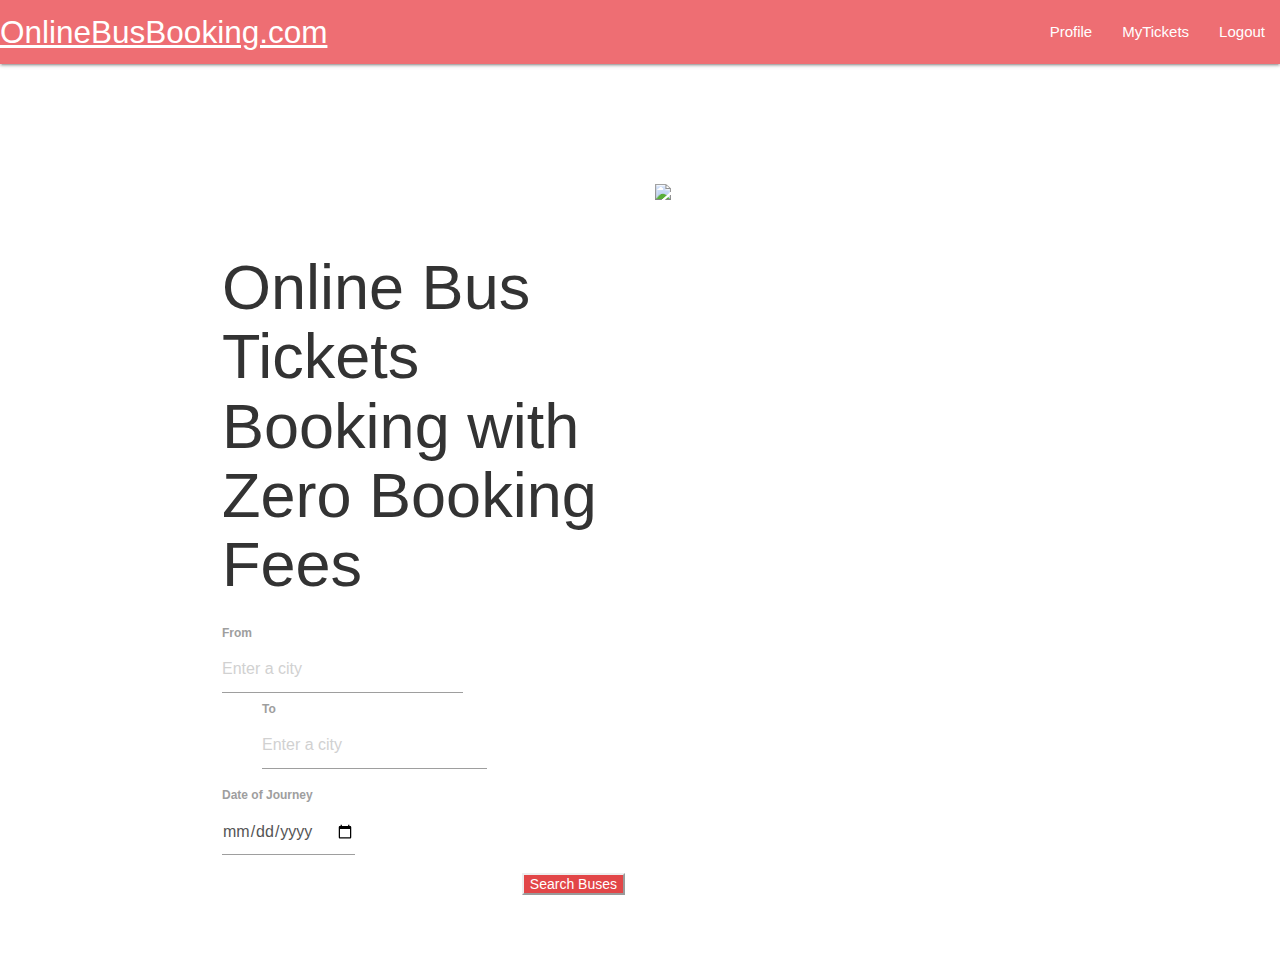
==== mainpage.html @ 83a96f2b "Add files via upload" ====
<html>
    <head>
          <meta http-equiv="content-type" content="text/html; charset=UTF-8">
        <meta charset="utf-8">
        <meta http-equiv="X-UA-Compatible" content="IE=edge">
        <!-- <meta name="viewport" content="width=device-width, initial-scale=1"> -->
           <!-- The above 3 meta tags *must* come first in the head; any other head content must come *after* these tags -->
        <meta name="description" content="">
        <meta name="author" content="">
        
        <link rel="shortcut icon" type="image/png" href="http://techlabz.in/truebus-web/admin/assets/uploads/favicons/1596550000_60.jpg">
        <title>Bus Booking: Online Bus Ticket Booking, Book Volvo AC Bus Tickets, Reservation</title>
        <link href="https://fonts.googleapis.com/css?family=Open+Sans:300,400,600,700" rel="stylesheet" type="text/css">
        <!-- custom CSS -->
        <link href="http://techlabz.in/truebus-web/assets/css/bootstrap.css" rel="stylesheet">
        <link rel="stylesheet" type="text/css" href="searchcss.css">
        <!-- IE10 viewport hack for Surface/desktop Windows 8 bug -->
         <link rel="stylesheet" href="https://maxcdn.bootstrapcdn.com/bootstrap/3.3.6/css/bootstrap.min.css">
         <link rel="stylesheet" href="https://maxcdn.bootstrapcdn.com/font-awesome/4.5.0/css/font-awesome.min.css">
        <link href="http://techlabz.in/truebus-web/assets/css/truebus.css" rel="stylesheet">
        <link href="http://techlabz.in/truebus-web/assets/css/parsley.css" rel="stylesheet">
      <!--   <link href="http://techlabz.in/truebus-web/assets/css/datepicker3.css" rel="stylesheet"> -->
        <link href="http://techlabz.in/truebus-web/assets/css/datepick.css" rel="stylesheet">
        
  
        <!--Bootsrap 4 CDN-->
	<link rel="stylesheet" href="https://stackpath.bootstrapcdn.com/bootstrap/4.1.3/css/bootstrap.min.css" integrity="sha384-MCw98/SFnGE8fJT3GXwEOngsV7Zt27NXFoaoApmYm81iuXoPkFOJwJ8ERdknLPMO" crossorigin="anonymous">
        
        <!-- Bootstrap core CSS -->
        <link rel="stylesheet" href="https://cdnjs.cloudflare.com/ajax/libs/materialize/1.0.0/css/materialize.min.css">
        <style>
    [ng\:cloak], [ng-cloak], [data-ng-cloak], [x-ng-cloak], .ng-cloak, .x-ng-cloak {
    display: none !important;
  }
  </style>
       
        
         
        <!-- Just for debugging purposes. Don't actually copy these 2 lines! -->
        <!--[if lt IE 9]><script src="../../assets/js/ie8-responsive-file-warning.js"></script><![endif]-->
         
      
        <script src="http://techlabz.in/truebus-web/assets/js/jquery.js" type="text/javascript"></script> 
   <!--script src="http://techlabz.in/truebus-web/assets/js/jquery.js"></script--> 
        
        
        <script src="https://code.jquery.com/ui/1.10.2/jquery-ui.js" type="text/javascript"></script>
         
     <script src="http://techlabz.in/truebus-web/assets/js/jquery.raty.js" type="text/javascript"></script>
   
      
        <script src="https://oss.maxcdn.com/html5shiv/3.7.2/html5shiv.min.js"></script>
        <script src="https://oss.maxcdn.com/respond/1.4.2/respond.min.js"></script>
          
     </head>
    <body> 
        <nav>
            <div class="nav-wrapper">
              <a href="mainpage.html" class="brand-logo">OnlineBusBooking.com</a>
              <a href="#" data-target="mobile-demo" class="sidenav-trigger"><i class="material-icons">menu</i></a>
              <ul class="right hide-on-med-and-down">
                <li><a href="Profile.html">Profile</a></li>
                <li><a href="MyTickets.html">MyTickets</a></li>
                <li><a href="login.html">Logout</a></li>
              </ul>
            </div>
         </nav>
        
        <ul class="sidenav" id="mobile-demo">
            <li><a href="Profile.html">Profile</a></li>
            <li><a href="MyTickets.html">MyTickets</a></li>
            <li><a href="login.html">Logout</a></li> 
        </ul>
        <form>
            <div class="container ng-scope" ng-controller="search">
                <div class="row" style="min-height:400px;margin-top:120px;">
                   <div class="col-md-6">
                   <form id="myForm" method="post" data-parsley-validate="" autocomplete="off" class="ng-pristine ng-valid" novalidate="">
                      <section id="Search" class="LB XXCN  P20">
                         <h1 class="bookTic XCN TextSemiBold">Online Bus Tickets Booking with Zero Booking Fees</h1>
                         <div class="searchRow clearfix">
                            <div class="LB">
                               <label class="inputLabel">From</label>
                               <input id="board_point" class="XXinput searching ui-autocomplete-input" placeholder="Enter a city" type="text" data-id="board_point" autocomplete="off" data-parsley-error-message="Please select a source city" tabindex="1" required=""><span role="status" aria-live="polite" class="ui-helper-hidden-accessible"></span>
                               <div class="errorMessageFixed"> </div>
                            </div>
                            <div class="searchRight NoPaddingRight">
                               <label class="inputLabel">To</label>
                               <input id="Destination" class="XXinput searching ui-autocomplete-input" placeholder="Enter a city" type="text" tabindex="2" data-id="drop_point" autocomplete="off" data-parsley-error-message="Please select a destination city" required=""><span role="status" aria-live="polite" class="ui-helper-hidden-accessible"></span>
                               <div class="errorMessageFixed"> </div>
                            </div>
                         </div>
                         <div class="searchRow clearfix">
                            <div class="LB">
                               <label class="inputLabel">Date of Journey</label>
                             <input type="date" class="form-control"  id="joruneydate"placeholder="Enter date of journey"required="required">
                            </div>
                      </div>

                         <button class="RB Xbutton" id="searchBtn" ng-click="homesearch()">Search Buses</button>
                      </section>
                      </form>
                   </div>
                   <div class="col-md-6">
                      <div class="tb_bus">
                         <img src="http://techlabz.in/truebus-web/assets/images/bus.png">
                      </div>
                   </div>
                </div>
             </div>
    </form>
    </body>
</html>
---- searchcss.css ----
body {
    font-family: "Helvetica Neue",Helvetica,Arial,sans-serif;
    font-size: 14px;
    line-height: 1.42857143;
    color: #333;
    background-color: #fff;
}
#Search .calendar, #Search .switchButton, .busTypeClose, .selectBusType, .servicelist {
    background-image: url(https://st.redbus.in/images/ImagesOpt/home_sprite3.png);
    background-repeat: no-repeat;
}
.LB {
    float: left;
}
.RB {

    float: right;
}
form {
    display: block;
    margin-top: 0em;
}
#Search .searchRow {
    margin-bottom: 10px;
}
#Search .searchRow .NoPaddingRight {
    padding-left: 0;
}
#Search .searchRow .searchRight {
    float: left;
    padding-left: 40px;
}
button, select {
    text-transform: none;
}
section {
    margin-top: 27px;
}
.XXCN {
    margin-bottom: 40px;
}
.clearfix {
    display: block;
}
#Search .switchButton {
    margin: 21px 5px 0;
    float: left;
    cursor: pointer;
    background-position: -27px 7px;
    width: 30px;
    height: 30px;
}
.ancLink, .button, button, input[type="button"], input[type="submit"] {
    background-color: #e24648;
    background-position: 96% center;
    background-repeat: no-repeat;
    border: 0 none;
    color: #fff !important;
    padding: 6px 20px;
    text-indent: 0;
    transition: all 0.2s ease 0s;
    font-family: 'Open Sans', sans-serif;
}
button {
    appearance: button;
    text-rendering: auto;
    color: -internal-light-dark(black, white);
    letter-spacing: normal;
    word-spacing: normal;
    text-transform: none;
    text-indent: 0px;
    text-shadow: none;
    display: inline-block;
    text-align: center;
    align-items: flex-start;
    cursor: default;
    background-color: -internal-light-dark(rgb(239, 239, 239), rgb(59, 59, 59));
    box-sizing: border-box;
    margin: 0em;
    font: 400 13.3333px Arial;
    padding: 1px 6px;
    border-width: 2px;
    border-style: outset;
    border-color: -internal-light-dark(rgb(118, 118, 118), rgb(133, 133, 133));
    border-image: initial;
}
.tb_operator {
    width: 100%;
    background-color: #404043;
    float: left;
    padding: 3px;
    margin-bottom: 0px;
    position: relative;
}
.col-md-6{
position: relative;
min-height: 1px;
padding-right: 15px;
padding-left: 15px;
}
div {
    display: block;
}
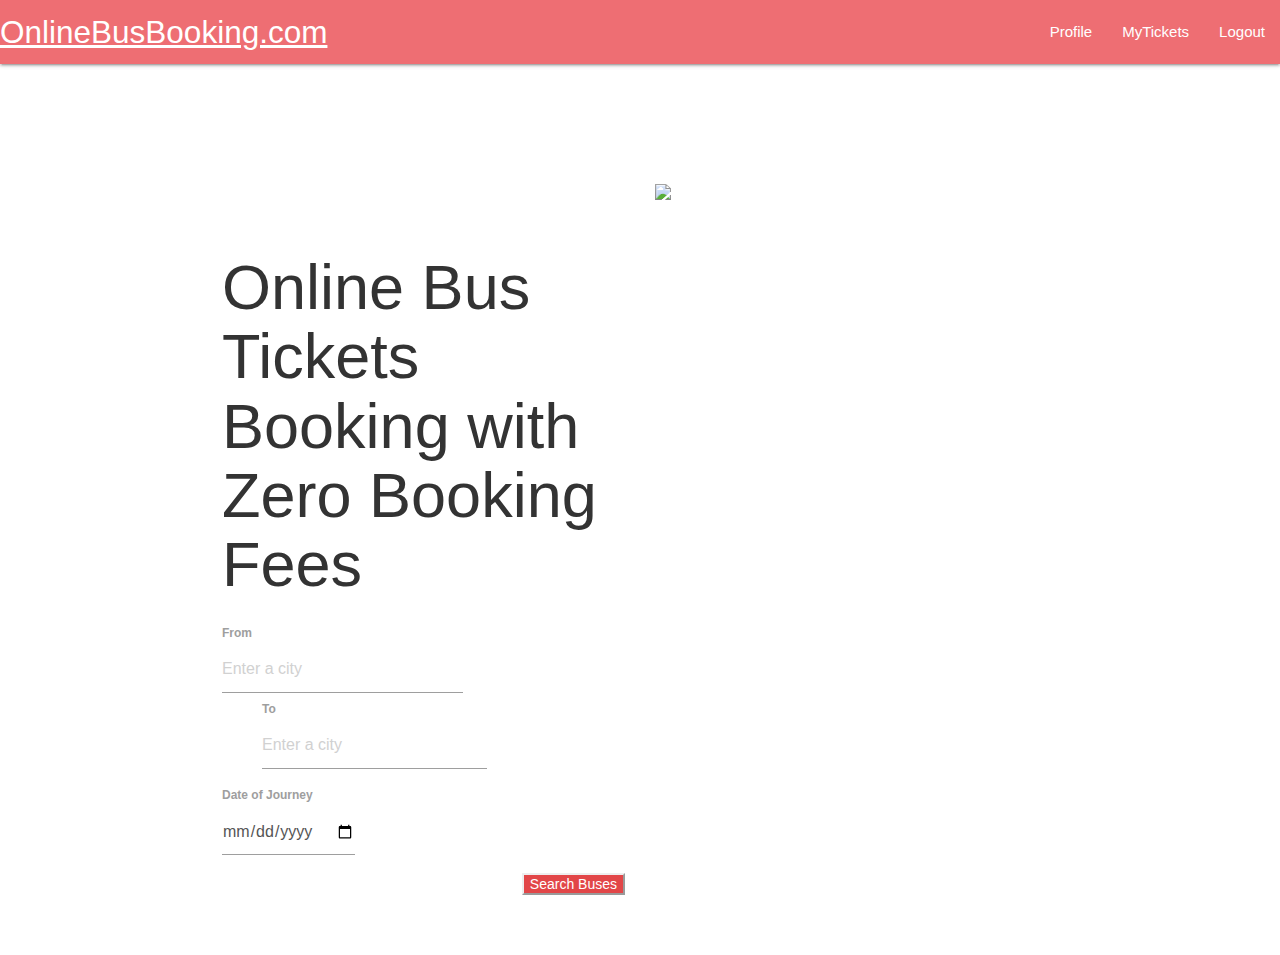
==== commit b6b0d788: "busdetails" ====
--- a/mainpage.html
+++ b/mainpage.html
@@ -1,113 +1,113 @@
-<html>
-    <head>
-          <meta http-equiv="content-type" content="text/html; charset=UTF-8">
-        <meta charset="utf-8">
-        <meta http-equiv="X-UA-Compatible" content="IE=edge">
-        <!-- <meta name="viewport" content="width=device-width, initial-scale=1"> -->
-           <!-- The above 3 meta tags *must* come first in the head; any other head content must come *after* these tags -->
-        <meta name="description" content="">
-        <meta name="author" content="">
-        
-        <link rel="shortcut icon" type="image/png" href="http://techlabz.in/truebus-web/admin/assets/uploads/favicons/1596550000_60.jpg">
-        <title>Bus Booking: Online Bus Ticket Booking, Book Volvo AC Bus Tickets, Reservation</title>
-        <link href="https://fonts.googleapis.com/css?family=Open+Sans:300,400,600,700" rel="stylesheet" type="text/css">
-        <!-- custom CSS -->
-        <link href="http://techlabz.in/truebus-web/assets/css/bootstrap.css" rel="stylesheet">
-        <link rel="stylesheet" type="text/css" href="searchcss.css">
-        <!-- IE10 viewport hack for Surface/desktop Windows 8 bug -->
-         <link rel="stylesheet" href="https://maxcdn.bootstrapcdn.com/bootstrap/3.3.6/css/bootstrap.min.css">
-         <link rel="stylesheet" href="https://maxcdn.bootstrapcdn.com/font-awesome/4.5.0/css/font-awesome.min.css">
-        <link href="http://techlabz.in/truebus-web/assets/css/truebus.css" rel="stylesheet">
-        <link href="http://techlabz.in/truebus-web/assets/css/parsley.css" rel="stylesheet">
-      <!--   <link href="http://techlabz.in/truebus-web/assets/css/datepicker3.css" rel="stylesheet"> -->
-        <link href="http://techlabz.in/truebus-web/assets/css/datepick.css" rel="stylesheet">
-        
-  
-        <!--Bootsrap 4 CDN-->
-	<link rel="stylesheet" href="https://stackpath.bootstrapcdn.com/bootstrap/4.1.3/css/bootstrap.min.css" integrity="sha384-MCw98/SFnGE8fJT3GXwEOngsV7Zt27NXFoaoApmYm81iuXoPkFOJwJ8ERdknLPMO" crossorigin="anonymous">
-        
-        <!-- Bootstrap core CSS -->
-        <link rel="stylesheet" href="https://cdnjs.cloudflare.com/ajax/libs/materialize/1.0.0/css/materialize.min.css">
-        <style>
-    [ng\:cloak], [ng-cloak], [data-ng-cloak], [x-ng-cloak], .ng-cloak, .x-ng-cloak {
-    display: none !important;
-  }
-  </style>
-       
-        
-         
-        <!-- Just for debugging purposes. Don't actually copy these 2 lines! -->
-        <!--[if lt IE 9]><script src="../../assets/js/ie8-responsive-file-warning.js"></script><![endif]-->
-         
-      
-        <script src="http://techlabz.in/truebus-web/assets/js/jquery.js" type="text/javascript"></script> 
-   <!--script src="http://techlabz.in/truebus-web/assets/js/jquery.js"></script--> 
-        
-        
-        <script src="https://code.jquery.com/ui/1.10.2/jquery-ui.js" type="text/javascript"></script>
-         
-     <script src="http://techlabz.in/truebus-web/assets/js/jquery.raty.js" type="text/javascript"></script>
-   
-      
-        <script src="https://oss.maxcdn.com/html5shiv/3.7.2/html5shiv.min.js"></script>
-        <script src="https://oss.maxcdn.com/respond/1.4.2/respond.min.js"></script>
-          
-     </head>
-    <body> 
-        <nav>
-            <div class="nav-wrapper">
-              <a href="mainpage.html" class="brand-logo">OnlineBusBooking.com</a>
-              <a href="#" data-target="mobile-demo" class="sidenav-trigger"><i class="material-icons">menu</i></a>
-              <ul class="right hide-on-med-and-down">
-                <li><a href="Profile.html">Profile</a></li>
-                <li><a href="MyTickets.html">MyTickets</a></li>
-                <li><a href="login.html">Logout</a></li>
-              </ul>
-            </div>
-         </nav>
-        
-        <ul class="sidenav" id="mobile-demo">
-            <li><a href="Profile.html">Profile</a></li>
-            <li><a href="MyTickets.html">MyTickets</a></li>
-            <li><a href="login.html">Logout</a></li> 
-        </ul>
-        <form>
-            <div class="container ng-scope" ng-controller="search">
-                <div class="row" style="min-height:400px;margin-top:120px;">
-                   <div class="col-md-6">
-                   <form id="myForm" method="post" data-parsley-validate="" autocomplete="off" class="ng-pristine ng-valid" novalidate="">
-                      <section id="Search" class="LB XXCN  P20">
-                         <h1 class="bookTic XCN TextSemiBold">Online Bus Tickets Booking with Zero Booking Fees</h1>
-                         <div class="searchRow clearfix">
-                            <div class="LB">
-                               <label class="inputLabel">From</label>
-                               <input id="board_point" class="XXinput searching ui-autocomplete-input" placeholder="Enter a city" type="text" data-id="board_point" autocomplete="off" data-parsley-error-message="Please select a source city" tabindex="1" required=""><span role="status" aria-live="polite" class="ui-helper-hidden-accessible"></span>
-                               <div class="errorMessageFixed"> </div>
-                            </div>
-                            <div class="searchRight NoPaddingRight">
-                               <label class="inputLabel">To</label>
-                               <input id="Destination" class="XXinput searching ui-autocomplete-input" placeholder="Enter a city" type="text" tabindex="2" data-id="drop_point" autocomplete="off" data-parsley-error-message="Please select a destination city" required=""><span role="status" aria-live="polite" class="ui-helper-hidden-accessible"></span>
-                               <div class="errorMessageFixed"> </div>
-                            </div>
-                         </div>
-                         <div class="searchRow clearfix">
-                            <div class="LB">
-                               <label class="inputLabel">Date of Journey</label>
-                             <input type="date" class="form-control"  id="joruneydate"placeholder="Enter date of journey"required="required">
-                            </div>
-                      </div>
-
-                         <button class="RB Xbutton" id="searchBtn" ng-click="homesearch()">Search Buses</button>
-                      </section>
-                      </form>
-                   </div>
-                   <div class="col-md-6">
-                      <div class="tb_bus">
-                         <img src="http://techlabz.in/truebus-web/assets/images/bus.png">
-                      </div>
-                   </div>
-                </div>
-             </div>
-    </form>
-    </body>
+<html>
+    <head>
+          <meta http-equiv="content-type" content="text/html; charset=UTF-8">
+        <meta charset="utf-8">
+        <meta http-equiv="X-UA-Compatible" content="IE=edge">
+        <!-- <meta name="viewport" content="width=device-width, initial-scale=1"> -->
+           <!-- The above 3 meta tags *must* come first in the head; any other head content must come *after* these tags -->
+        <meta name="description" content="">
+        <meta name="author" content="">
+        
+        <link rel="shortcut icon" type="image/png" href="http://techlabz.in/truebus-web/admin/assets/uploads/favicons/1596550000_60.jpg">
+        <title>Bus Booking: Online Bus Ticket Booking, Book Volvo AC Bus Tickets, Reservation</title>
+        <link href="https://fonts.googleapis.com/css?family=Open+Sans:300,400,600,700" rel="stylesheet" type="text/css">
+        <!-- custom CSS -->
+        <link href="http://techlabz.in/truebus-web/assets/css/bootstrap.css" rel="stylesheet">
+        <link rel="stylesheet" type="text/css" href="searchcss.css">
+        <!-- IE10 viewport hack for Surface/desktop Windows 8 bug -->
+         <link rel="stylesheet" href="https://maxcdn.bootstrapcdn.com/bootstrap/3.3.6/css/bootstrap.min.css">
+         <link rel="stylesheet" href="https://maxcdn.bootstrapcdn.com/font-awesome/4.5.0/css/font-awesome.min.css">
+        <link href="http://techlabz.in/truebus-web/assets/css/truebus.css" rel="stylesheet">
+        <link href="http://techlabz.in/truebus-web/assets/css/parsley.css" rel="stylesheet">
+      <!--   <link href="http://techlabz.in/truebus-web/assets/css/datepicker3.css" rel="stylesheet"> -->
+        <link href="http://techlabz.in/truebus-web/assets/css/datepick.css" rel="stylesheet">
+        
+  
+        <!--Bootsrap 4 CDN-->
+	<link rel="stylesheet" href="https://stackpath.bootstrapcdn.com/bootstrap/4.1.3/css/bootstrap.min.css" integrity="sha384-MCw98/SFnGE8fJT3GXwEOngsV7Zt27NXFoaoApmYm81iuXoPkFOJwJ8ERdknLPMO" crossorigin="anonymous">
+        
+        <!-- Bootstrap core CSS -->
+        <link rel="stylesheet" href="https://cdnjs.cloudflare.com/ajax/libs/materialize/1.0.0/css/materialize.min.css">
+        <style>
+    [ng\:cloak], [ng-cloak], [data-ng-cloak], [x-ng-cloak], .ng-cloak, .x-ng-cloak {
+    display: none !important;
+  }
+  </style>
+       
+        
+         
+        <!-- Just for debugging purposes. Don't actually copy these 2 lines! -->
+        <!--[if lt IE 9]><script src="../../assets/js/ie8-responsive-file-warning.js"></script><![endif]-->
+         
+      
+        <script src="http://techlabz.in/truebus-web/assets/js/jquery.js" type="text/javascript"></script> 
+   <!--script src="http://techlabz.in/truebus-web/assets/js/jquery.js"></script--> 
+        
+        
+        <script src="https://code.jquery.com/ui/1.10.2/jquery-ui.js" type="text/javascript"></script>
+         
+     <script src="http://techlabz.in/truebus-web/assets/js/jquery.raty.js" type="text/javascript"></script>
+   
+      
+        <script src="https://oss.maxcdn.com/html5shiv/3.7.2/html5shiv.min.js"></script>
+        <script src="https://oss.maxcdn.com/respond/1.4.2/respond.min.js"></script>
+          
+     </head>
+    <body> 
+        <nav>
+            <div class="nav-wrapper">
+              <a href="mainpage.html" class="brand-logo">OnlineBusBooking.com</a>
+              <a href="#" data-target="mobile-demo" class="sidenav-trigger"><i class="material-icons">menu</i></a>
+              <ul class="right hide-on-med-and-down">
+                <li><a href="Profile.html">Profile</a></li>
+                <li><a href="MyTickets.html">MyTickets</a></li>
+                <li><a href="login.html">Logout</a></li>
+              </ul>
+            </div>
+         </nav>
+        
+        <ul class="sidenav" id="mobile-demo">
+            <li><a href="Profile.html">Profile</a></li>
+            <li><a href="MyTickets.html">MyTickets</a></li>
+            <li><a href="login.html">Logout</a></li> 
+        </ul>
+     
+            <div class="container ng-scope" ng-controller="search">
+                <div class="row" style="min-height:400px;margin-top:120px;">
+                   <div class="col-md-6">
+                   <form id="myForm" method="post" action="busdetails.php" data-parsley-validate="" autocomplete="off" class="ng-pristine ng-valid" novalidate="">
+                      <section id="Search" class="LB XXCN  P20">
+                         <h1 class="bookTic XCN TextSemiBold">Online Bus Tickets Booking with Zero Booking Fees</h1>
+                         <div class="searchRow clearfix">
+                            <div class="LB">
+                               <label class="inputLabel">From</label>
+                               <input id="board_point" class="XXinput searching ui-autocomplete-input" name="source" placeholder="Enter a city" type="text" data-id="board_point" autocomplete="off" data-parsley-error-message="Please select a source city" tabindex="1" required=""><span role="status" aria-live="polite" class="ui-helper-hidden-accessible"></span>
+                               <div class="errorMessageFixed"> </div>
+                            </div>
+                            <div class="searchRight NoPaddingRight">
+                               <label class="inputLabel">To</label>
+                               <input id="Destination" class="XXinput searching ui-autocomplete-input" name="destination" placeholder="Enter a city" type="text" tabindex="2" data-id="drop_point" autocomplete="off" data-parsley-error-message="Please select a destination city" required=""><span role="status" aria-live="polite" class="ui-helper-hidden-accessible"></span>
+                               <div class="errorMessageFixed"> </div>
+                            </div>
+                         </div>
+                         <div class="searchRow clearfix">
+                            <div class="LB">
+                               <label class="inputLabel">Date of Journey</label>
+                             <input type="date" class="form-control"  name="date" id="joruneydate"placeholder="Enter date of journey"required="required">
+                            </div>
+                      </div>
+
+                         <button class="RB Xbutton" name="searchBtn" id="searchBtn" >Search Buses</button>
+                      </section>
+                     </form>
+                   </div>
+                   <div class="col-md-6">
+                      <div class="tb_bus">
+                         <img src="http://techlabz.in/truebus-web/assets/images/bus.png">
+                      </div>
+                   </div>
+                </div>
+             </div>
+
+    </body>
 </html>--- a/searchcss.css
+++ b/searchcss.css
@@ -1,103 +1,103 @@
-body {
-    font-family: "Helvetica Neue",Helvetica,Arial,sans-serif;
-    font-size: 14px;
-    line-height: 1.42857143;
-    color: #333;
-    background-color: #fff;
-}
-#Search .calendar, #Search .switchButton, .busTypeClose, .selectBusType, .servicelist {
-    background-image: url(https://st.redbus.in/images/ImagesOpt/home_sprite3.png);
-    background-repeat: no-repeat;
-}
-.LB {
-    float: left;
-}
-.RB {
-
-    float: right;
-}
-form {
-    display: block;
-    margin-top: 0em;
-}
-#Search .searchRow {
-    margin-bottom: 10px;
-}
-#Search .searchRow .NoPaddingRight {
-    padding-left: 0;
-}
-#Search .searchRow .searchRight {
-    float: left;
-    padding-left: 40px;
-}
-button, select {
-    text-transform: none;
-}
-section {
-    margin-top: 27px;
-}
-.XXCN {
-    margin-bottom: 40px;
-}
-.clearfix {
-    display: block;
-}
-#Search .switchButton {
-    margin: 21px 5px 0;
-    float: left;
-    cursor: pointer;
-    background-position: -27px 7px;
-    width: 30px;
-    height: 30px;
-}
-.ancLink, .button, button, input[type="button"], input[type="submit"] {
-    background-color: #e24648;
-    background-position: 96% center;
-    background-repeat: no-repeat;
-    border: 0 none;
-    color: #fff !important;
-    padding: 6px 20px;
-    text-indent: 0;
-    transition: all 0.2s ease 0s;
-    font-family: 'Open Sans', sans-serif;
-}
-button {
-    appearance: button;
-    text-rendering: auto;
-    color: -internal-light-dark(black, white);
-    letter-spacing: normal;
-    word-spacing: normal;
-    text-transform: none;
-    text-indent: 0px;
-    text-shadow: none;
-    display: inline-block;
-    text-align: center;
-    align-items: flex-start;
-    cursor: default;
-    background-color: -internal-light-dark(rgb(239, 239, 239), rgb(59, 59, 59));
-    box-sizing: border-box;
-    margin: 0em;
-    font: 400 13.3333px Arial;
-    padding: 1px 6px;
-    border-width: 2px;
-    border-style: outset;
-    border-color: -internal-light-dark(rgb(118, 118, 118), rgb(133, 133, 133));
-    border-image: initial;
-}
-.tb_operator {
-    width: 100%;
-    background-color: #404043;
-    float: left;
-    padding: 3px;
-    margin-bottom: 0px;
-    position: relative;
-}
-.col-md-6{
-position: relative;
-min-height: 1px;
-padding-right: 15px;
-padding-left: 15px;
-}
-div {
-    display: block;
+body {
+    font-family: "Helvetica Neue",Helvetica,Arial,sans-serif;
+    font-size: 14px;
+    line-height: 1.42857143;
+    color: #333;
+    background-color: #fff;
+}
+#Search .calendar, #Search .switchButton, .busTypeClose, .selectBusType, .servicelist {
+    background-image: url(https://st.redbus.in/images/ImagesOpt/home_sprite3.png);
+    background-repeat: no-repeat;
+}
+.LB {
+    float: left;
+}
+.RB {
+
+    float: right;
+}
+form {
+    display: block;
+    margin-top: 0em;
+}
+#Search .searchRow {
+    margin-bottom: 10px;
+}
+#Search .searchRow .NoPaddingRight {
+    padding-left: 0;
+}
+#Search .searchRow .searchRight {
+    float: left;
+    padding-left: 40px;
+}
+button, select {
+    text-transform: none;
+}
+section {
+    margin-top: 27px;
+}
+.XXCN {
+    margin-bottom: 40px;
+}
+.clearfix {
+    display: block;
+}
+#Search .switchButton {
+    margin: 21px 5px 0;
+    float: left;
+    cursor: pointer;
+    background-position: -27px 7px;
+    width: 30px;
+    height: 30px;
+}
+.ancLink, .button, button, input[type="button"], input[type="submit"] {
+    background-color: #e24648;
+    background-position: 96% center;
+    background-repeat: no-repeat;
+    border: 0 none;
+    color: #fff !important;
+    padding: 6px 20px;
+    text-indent: 0;
+    transition: all 0.2s ease 0s;
+    font-family: 'Open Sans', sans-serif;
+}
+button {
+    appearance: button;
+    text-rendering: auto;
+    color: -internal-light-dark(black, white);
+    letter-spacing: normal;
+    word-spacing: normal;
+    text-transform: none;
+    text-indent: 0px;
+    text-shadow: none;
+    display: inline-block;
+    text-align: center;
+    align-items: flex-start;
+    cursor: default;
+    background-color: -internal-light-dark(rgb(239, 239, 239), rgb(59, 59, 59));
+    box-sizing: border-box;
+    margin: 0em;
+    font: 400 13.3333px Arial;
+    padding: 1px 6px;
+    border-width: 2px;
+    border-style: outset;
+    border-color: -internal-light-dark(rgb(118, 118, 118), rgb(133, 133, 133));
+    border-image: initial;
+}
+.tb_operator {
+    width: 100%;
+    background-color: #404043;
+    float: left;
+    padding: 3px;
+    margin-bottom: 0px;
+    position: relative;
+}
+.col-md-6{
+position: relative;
+min-height: 1px;
+padding-right: 15px;
+padding-left: 15px;
+}
+div {
+    display: block;
 }